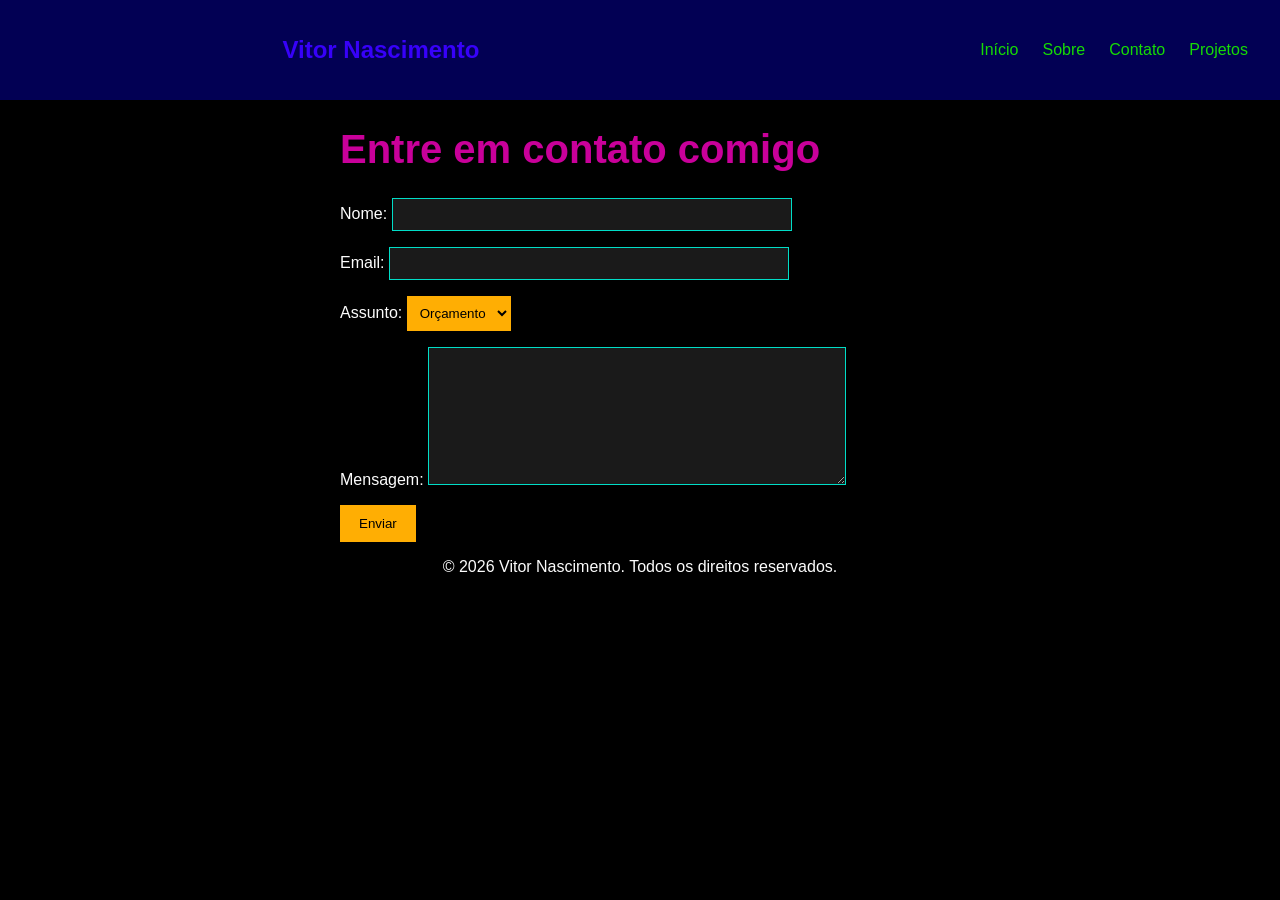
==== contato.html @ 8a599f18 "Add files via upload" ====
<!DOCTYPE html>
<html lang="pt-BR">
    <head>
        <meta charset="UTF-8">
        <meta name="viewport" content="width=device-width, initial-scale=1.0">
        <title>Contato | Vitor Nascimento</title>
        <link rel="stylesheet" href="custompagecss/style.css">
    </head>
    
    <body>
    <header>
        <p><h2><strong>Vitor Nascimento</strong></h2></p>
        <nav>
        <a href="index.html">Início</a>
        <a href="sobre.html">Sobre</a>
        <a href="contato.html">Contato</a>
        <a href="projetos.html">Projetos</a>
        </nav>
    </header>
    <main>
            <h1>Entre em contato comigo</h1>
            <form>
                <p>
                    <label for="nome">Nome:</label>
                    <input type="text" id="nome" name="nome" required>
                
                </p>
                <p>
                    <label for="email">Email:</label>
                    <input type="email" id="email" name="email" required>
                </p>
                <p>
                 <label for="assunto">Assunto:</label>
                    <select id="assunto" name="assunto">
                    <option>Orçamento</option>
                    <option>Dúvida</option>
                    <option>Outro</option>
                    </select>
                </p>
                <p>
                    <label for="mensagem">Mensagem:</label>
                    <textarea id="mensagem" name="mensagem"></textarea>
                </p>
                <button type="submit">Enviar</button>
            </form>
        </main>
    <footer>
        <p>© 2026 Vitor Nascimento. Todos os direitos reservados.</p>
    </footer>
    </body>
</html>
---- custompagecss/style.css ----
body 
{
    background-color: #000000;
    color: #fcfcfc;
    font-family: Arial, sans-serif;
    margin: 0;
}

h1 
{
    color: #ff00c3c9;
    font-size: 40px;
}

h2 
{
    color: #01b3f9;
}

a {
    color: #ffae03;
}

input[type="text"],
input[type="email"],
textarea {
    color: #ffffff;
    background-color: #1a1a1a;
    border: 1px solid #01ddc7;
    padding: 8px;
}

select {
    color: #000000;
    background-color: #ffae03;
    border: 1px solid #ffae03;
    padding: 8px;
}

button[type="submit"] {
    color: #000000;
    background-color: #ffae03;
    border: 1px solid #ffae03;
    padding: 10px 18px;
    cursor: pointer;
}

button[type="submit"]:hover {
    background-color: #e69d00;
    border-color: #e69d00;
}

input[type="text"],
input[type="email"] {
    width: 100%;
    max-width: 400px;
    box-sizing: border-box;
}

textarea {
    width: 100%;
    max-width: 400px;
    min-height: 120px;
}

footer 
{
    text-align: center;
}

main
{
    max-width: 600px;
    margin: 0 auto;
}

.card
{
    background-color: #1a1a1a;
    padding: 4px;
    margin-bottom: 26px;
    border-radius: 12px;
    box-shadow: 0 2px 8px rgba(0, 255, 179, 0.4);
}

th, td 
{
    border: 1px dashed #01ddc7;
    padding: 8px 16px;
}

table
{
    border-collapse: collapse;
    margin: 0 auto;
}

th
{
    background-color: #ff0000b3; 
}

th:nth-child(3),
td:nth-child(3) 
{
    font-family:"courier new", monospace;
}

header
{
    display: flex;
    justify-content: space-between;
    align-items: center;
    background-color: #0703ff54;
    color:rgb(20, 140, 220);
    padding: 16px 32px;
}

nav
{
    display: flex;
    gap: 24px;
}

nav a
{
    color: #16db04;
    text-decoration: none;
}

.gostos 
{
    display: flex;
    gap: 12px;
    list-style-type: none;
    padding: 0;
    flex-wrap: wrap;
}

.gostos li 
{
    background-color: #005688;
    padding: 8px 16px;
    border-radius: 20px;
}

h2
{
    color: #3701f9;
}

.title
{
    color: #f90101f2;
}

.copyright
{
    color: #dfe36bfa;
}

img 
{
    max-width: 100%;
    height: auto;
}

@media (max-width: 600px)
{
    header 
    {
        flex-direction: column;
        gap: 8px;
    }
    h1
    {
        font-size: 28px;
    }
}
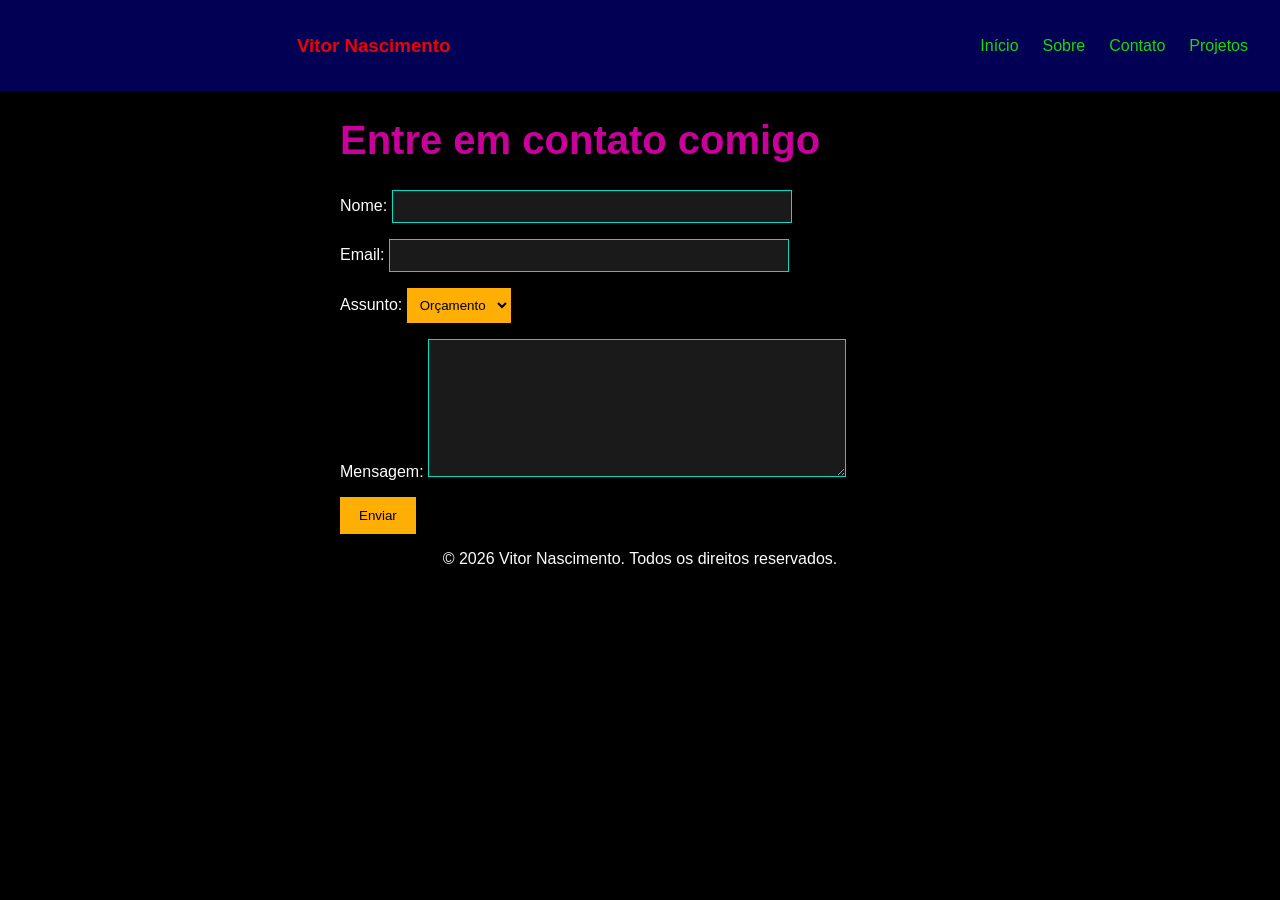
==== commit 3536b531: "contato.html" ====
--- a/contato.html
+++ b/contato.html
@@ -9,7 +9,7 @@
     
     <body>
     <header>
-        <p><h2><strong>Vitor Nascimento</strong></h2></p>
+        <p><h3 class="title"><strong>Vitor Nascimento</strong></h3></p>
         <nav>
         <a href="index.html">Início</a>
         <a href="sobre.html">Sobre</a>
@@ -48,4 +48,4 @@
         <p>© 2026 Vitor Nascimento. Todos os direitos reservados.</p>
     </footer>
     </body>
-</html>+</html>
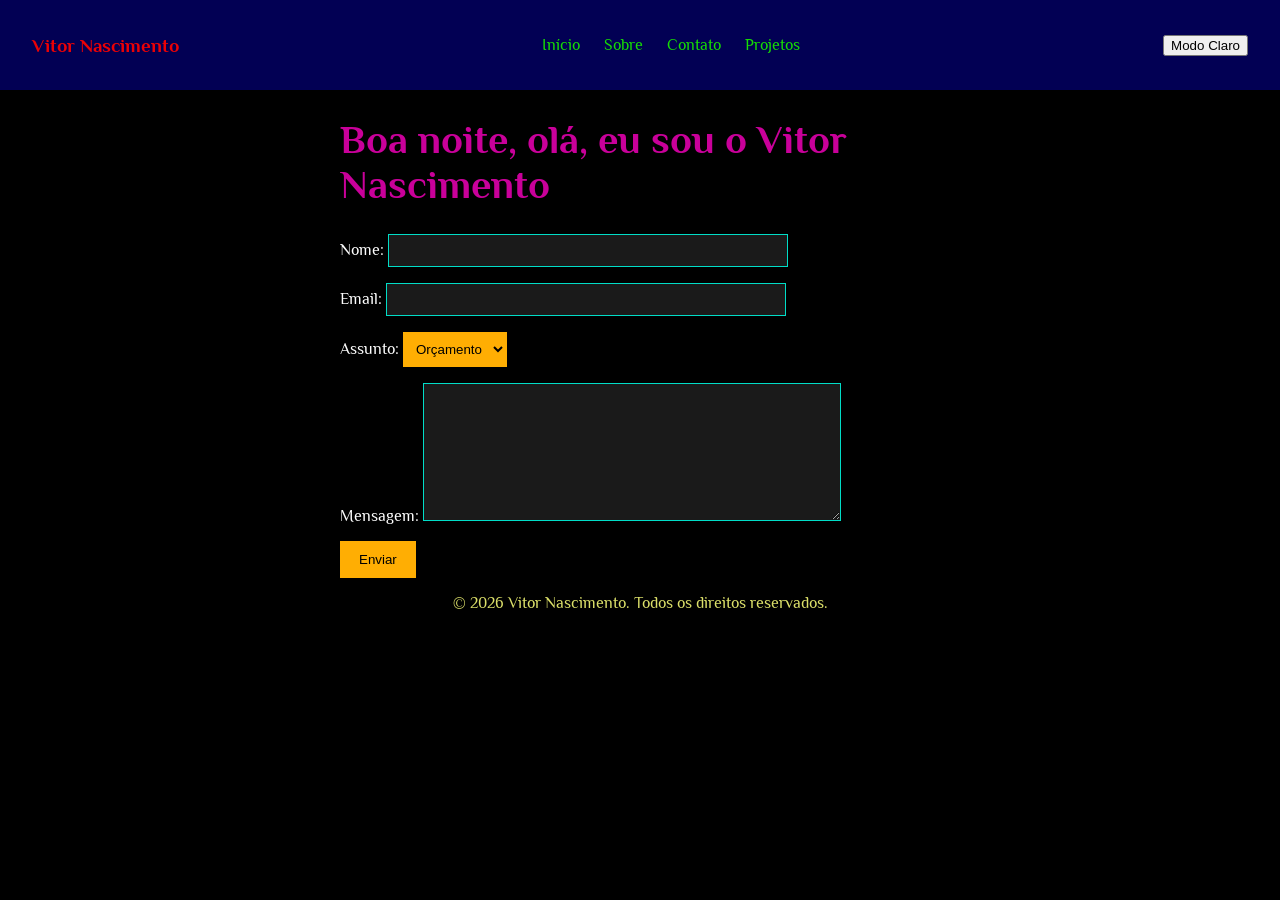
==== commit 22fa55be: "primeira.aula" ====
--- a/contato.html
+++ b/contato.html
@@ -1,51 +1,57 @@
-<!DOCTYPE html>
-<html lang="pt-BR">
-    <head>
-        <meta charset="UTF-8">
-        <meta name="viewport" content="width=device-width, initial-scale=1.0">
-        <title>Contato | Vitor Nascimento</title>
-        <link rel="stylesheet" href="custompagecss/style.css">
-    </head>
-    
-    <body>
-    <header>
-        <p><h3 class="title"><strong>Vitor Nascimento</strong></h3></p>
-        <nav>
-        <a href="index.html">Início</a>
-        <a href="sobre.html">Sobre</a>
-        <a href="contato.html">Contato</a>
-        <a href="projetos.html">Projetos</a>
-        </nav>
-    </header>
-    <main>
-            <h1>Entre em contato comigo</h1>
-            <form>
-                <p>
-                    <label for="nome">Nome:</label>
-                    <input type="text" id="nome" name="nome" required>
-                
-                </p>
-                <p>
-                    <label for="email">Email:</label>
-                    <input type="email" id="email" name="email" required>
-                </p>
-                <p>
-                 <label for="assunto">Assunto:</label>
-                    <select id="assunto" name="assunto">
-                    <option>Orçamento</option>
-                    <option>Dúvida</option>
-                    <option>Outro</option>
-                    </select>
-                </p>
-                <p>
-                    <label for="mensagem">Mensagem:</label>
-                    <textarea id="mensagem" name="mensagem"></textarea>
-                </p>
-                <button type="submit">Enviar</button>
-            </form>
-        </main>
-    <footer>
-        <p>© 2026 Vitor Nascimento. Todos os direitos reservados.</p>
-    </footer>
-    </body>
-</html>
+<!DOCTYPE html>
+<html lang="pt-BR">
+    <head>
+        <meta charset="UTF-8">
+        <meta name="viewport" content="width=device-width, initial-scale=1.0">
+        <title>Contato | Vitor Nascimento</title>
+        <link rel="preconnect" href="https://fonts.googleapis.com">
+        <link rel="preconnect" href="https://fonts.gstatic.com" crossorigin>
+        <link href="https://fonts.googleapis.com/css2?family=Philosopher:ital,wght@0,400;0,700;1,400;1,700&display=swap" rel="stylesheet">
+        <link rel="stylesheet" href="custompagecss/style.css">
+    </head>
+    
+    <body>
+    <header>
+        <h3 class="title"><strong>Vitor Nascimento</strong></h3>
+        <nav>
+          <a href="index.html">Início</a>
+          <a href="sobre.html">Sobre</a>
+          <a href="contato.html">Contato</a>
+          <a href="projetos.html">Projetos</a>
+        </nav>
+        <button id="tema">Modo Escuro</button>
+    </header>
+    
+    <main>
+        <h1>Entre em contato comigo</h1>
+        <form>
+            <p>
+                <label for="nome">Nome:</label>
+                <input type="text" id="nome" name="nome" required>
+            </p>
+            <p>
+                <label for="email">Email:</label>
+                <input type="email" id="email" name="email" required>
+            </p>
+            <p>
+             <label for="assunto">Assunto:</label>
+                <select id="assunto" name="assunto">
+                <option>Orçamento</option>
+                <option>Dúvida</option>
+                <option>Outro</option>
+                </select>
+            </p>
+            <p>
+                <label for="mensagem">Mensagem:</label>
+                <textarea id="mensagem" name="mensagem"></textarea>
+            </p>
+            <button type="submit">Enviar</button>
+        </form>
+    </main>
+    
+    <footer>
+        <p class="copyright">&copy; 2026 Vitor Nascimento. Todos os direitos reservados.</p>
+    </footer>
+    <script src="js/script.js"></script>
+    </body>
+</html>
--- a/custompagecss/style.css
+++ b/custompagecss/style.css
@@ -1,179 +1,270 @@
-body 
-{
-    background-color: #000000;
-    color: #fcfcfc;
-    font-family: Arial, sans-serif;
-    margin: 0;
-}
-
-h1 
-{
-    color: #ff00c3c9;
-    font-size: 40px;
-}
-
-h2 
-{
-    color: #01b3f9;
-}
-
-a {
-    color: #ffae03;
-}
-
-input[type="text"],
-input[type="email"],
-textarea {
-    color: #ffffff;
-    background-color: #1a1a1a;
-    border: 1px solid #01ddc7;
-    padding: 8px;
-}
-
-select {
-    color: #000000;
-    background-color: #ffae03;
-    border: 1px solid #ffae03;
-    padding: 8px;
-}
-
-button[type="submit"] {
-    color: #000000;
-    background-color: #ffae03;
-    border: 1px solid #ffae03;
-    padding: 10px 18px;
-    cursor: pointer;
-}
-
-button[type="submit"]:hover {
-    background-color: #e69d00;
-    border-color: #e69d00;
-}
-
-input[type="text"],
-input[type="email"] {
-    width: 100%;
-    max-width: 400px;
-    box-sizing: border-box;
-}
-
-textarea {
-    width: 100%;
-    max-width: 400px;
-    min-height: 120px;
-}
-
-footer 
-{
-    text-align: center;
-}
-
-main
-{
-    max-width: 600px;
-    margin: 0 auto;
-}
-
-.card
-{
-    background-color: #1a1a1a;
-    padding: 4px;
-    margin-bottom: 26px;
-    border-radius: 12px;
-    box-shadow: 0 2px 8px rgba(0, 255, 179, 0.4);
-}
-
-th, td 
-{
-    border: 1px dashed #01ddc7;
-    padding: 8px 16px;
-}
-
-table
-{
-    border-collapse: collapse;
-    margin: 0 auto;
-}
-
-th
-{
-    background-color: #ff0000b3; 
-}
-
-th:nth-child(3),
-td:nth-child(3) 
-{
-    font-family:"courier new", monospace;
-}
-
-header
-{
-    display: flex;
-    justify-content: space-between;
-    align-items: center;
-    background-color: #0703ff54;
-    color:rgb(20, 140, 220);
-    padding: 16px 32px;
-}
-
-nav
-{
-    display: flex;
-    gap: 24px;
-}
-
-nav a
-{
-    color: #16db04;
-    text-decoration: none;
-}
-
-.gostos 
-{
-    display: flex;
-    gap: 12px;
-    list-style-type: none;
-    padding: 0;
-    flex-wrap: wrap;
-}
-
-.gostos li 
-{
-    background-color: #005688;
-    padding: 8px 16px;
-    border-radius: 20px;
-}
-
-h2
-{
-    color: #3701f9;
-}
-
-.title
-{
-    color: #f90101f2;
-}
-
-.copyright
-{
-    color: #dfe36bfa;
-}
-
-img 
-{
-    max-width: 100%;
-    height: auto;
-}
-
-@media (max-width: 600px)
-{
-    header 
-    {
-        flex-direction: column;
-        gap: 8px;
-    }
-    h1
-    {
-        font-size: 28px;
-    }
-}
+body 
+{
+    background-color: #000000;
+    color: #fcfcfc;
+    font-family: 'Philosopher', Arial, sans-serif; /* Corrigido para a fonte do HTML */
+    margin: 0;
+}
+
+h1 
+{
+    color: #ff00c3c9;
+    font-size: 40px;
+}
+
+h2 
+{
+    color: #3701f9; /* Mantido apenas um h2 unificado */
+}
+
+a {
+    color: #ffae03;
+}
+
+input[type="text"],
+input[type="email"],
+textarea {
+    color: #ffffff;
+    background-color: #1a1a1a;
+    border: 1px solid #01ddc7;
+    padding: 8px;
+}
+
+select {
+    color: #000000;
+    background-color: #ffae03;
+    border: 1px solid #ffae03;
+    padding: 8px;
+}
+
+button[type="submit"] {
+    color: #000000;
+    background-color: #ffae03;
+    border: 1px solid #ffae03;
+    padding: 10px 18px;
+    cursor: pointer;
+}
+
+button[type="submit"]:hover {
+    background-color: #e69d00;
+    border-color: #e69d00;
+}
+
+input[type="text"],
+input[type="email"] {
+    width: 100%;
+    max-width: 400px;
+    box-sizing: border-box;
+}
+
+textarea {
+    width: 100%;
+    max-width: 400px;
+    min-height: 120px;
+}
+
+footer 
+{
+    text-align: center;
+}
+
+main
+{
+    max-width: 600px;
+    margin: 0 auto;
+}
+
+.card
+{
+    background-color: #1a1a1a;
+    padding: 20px; /* Aumentado para dar respiro ao conteúdo */
+    margin-bottom: 26px;
+    border-radius: 12px;
+    box-shadow: 0 2px 8px rgba(0, 118, 182, 0.781);
+}
+
+.card:hover
+{
+    transform: translateY(-6px);
+    box-shadow: 0 10px 24px rgba(0, 118, 182, 0.781);
+    transition: 0.3s;
+}
+
+th, td 
+{
+    border: 1px dashed #01ddc7;
+    padding: 8px 16px;
+}
+
+table
+{
+    border-collapse: collapse;
+    margin: 0 auto;
+}
+
+th
+{
+    background-color: #ff0000b3; 
+}
+
+th:nth-child(3),
+td:nth-child(3) 
+{
+    font-family: "courier new", monospace;
+}
+
+header
+{
+    display: flex;
+    justify-content: space-between;
+    align-items: center;
+    background-color: #0703ff54;
+    color: rgb(20, 140, 220);
+    padding: 16px 32px;
+}
+
+nav a:hover
+{
+    color: #16db04;
+}
+
+nav
+{
+    display: flex;
+    gap: 24px;
+}
+
+nav a
+{
+    color: #16db04;
+    text-decoration: none;
+}
+
+.gostos 
+{
+    display: flex;
+    gap: 12px;
+    list-style-type: none;
+    padding: 0;
+    flex-wrap: wrap;
+}
+
+.gostos li 
+{
+    background-color: #005688;
+    padding: 8px 16px;
+    border-radius: 20px;
+}
+
+.title
+{
+    color: #f90101f2;
+}
+
+.copyright
+{
+    color: #dfe36bfa;
+}
+
+img 
+{
+    max-width: 100%;
+    height: auto;
+}
+
+.projetos
+{
+    display: grid;
+    grid-template-columns: repeat(2, 1fr);
+    gap: 24px;
+}
+
+.escuro
+{
+    background-color: #f5f1ea; /* Tom de creme trigo suave e aconchegante */
+    color: #2b2d42;            /* Texto escuro com excelente leitura */
+}
+
+.escuro header
+{
+    background-color: #e6ded0; /* Cabeçalho em tom de bege/trigo contrastante */
+    color: #2b2d42;
+}
+
+.escuro nav a
+{
+    color: #1d3557;            /* Links do menu escuros e bem visíveis */
+}
+
+.escuro nav a:hover
+{
+    color: #e63946;            /* Cor dos links ao passar o mouse */
+}
+
+.escuro .card
+{
+    background-color: #ffffff; /* Cartões em branco puro para destacar bem o conteúdo */
+    box-shadow: 0 4px 16px rgba(0, 0, 0, 0.08); /* Sombra suave e limpa */
+}
+
+.escuro h1
+{
+    color: #b5179e;            /* Rosa/magenta vibrante para o título principal */
+}
+
+.escuro h2
+{
+    color: #0077b6;            /* Azul forte e legível para os títulos dos cards */
+}
+
+.escuro .title
+{
+    color: #d90429;            /* Nome do cabeçalho em destaque */
+}
+
+.escuro .copyright
+{
+    color: #5c677d;            /* Texto do rodapé ajustado */
+}
+
+.escuro th
+{
+    background-color: #ffb703; /* Cabeçalho da tabela com tom amarelado/trigo escuro */
+    color: #000000;
+}
+
+.escuro .gostos li 
+{
+    background-color: #0077b6; /* Azul um pouco mais brilhante no tema claro */
+    color: #ffffff;
+}
+
+.escuro .card
+{
+    background-color: #ffffff;
+    box-shadow: 0 4px 12px rgba(0, 118, 182, 0.336); /* Sombra suave quando parado */
+    transition: transform 0.3s ease, box-shadow 0.3s ease;
+}
+
+.escuro .card:hover
+{
+    transform: translateY(-6px);                     /* Sobe o cartão ao passar o mouse */
+    box-shadow: 0 12px 28px rgba(0, 118, 182, 0.781); /* Aumenta e destaca a sombra suavemente */
+}
+
+@media (max-width: 600px)
+{
+    header 
+    {
+        flex-direction: column;
+        gap: 8px;
+    }
+    h1
+    {
+        font-size: 28px;
+    }
+    .projetos
+    {
+        grid-template-columns: 1fr;
+    }
+}
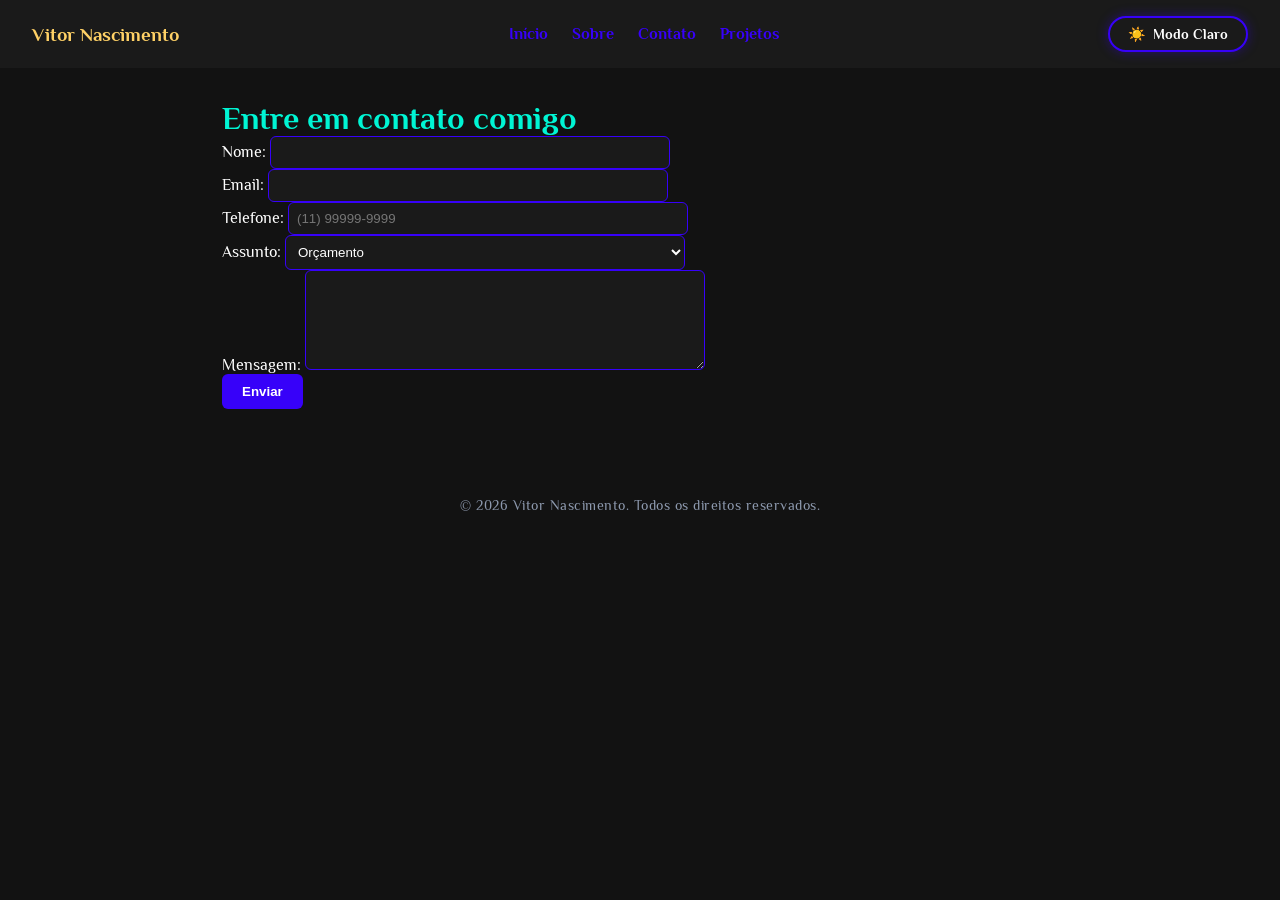
==== commit 939208ca: "Resolve conflito" ====
--- a/contato.html
+++ b/contato.html
@@ -34,6 +34,10 @@
                 <input type="email" id="email" name="email" required>
             </p>
             <p>
+                <label for="telefone">Telefone:</label>
+                <input type="tel" id="telefone" name="telefone" placeholder="(11) 99999-9999" required>
+            </p>
+            <p>
              <label for="assunto">Assunto:</label>
                 <select id="assunto" name="assunto">
                 <option>Orçamento</option>
--- a/custompagecss/style.css
+++ b/custompagecss/style.css
@@ -1,270 +1,376 @@
-body 
-{
-    background-color: #000000;
-    color: #fcfcfc;
-    font-family: 'Philosopher', Arial, sans-serif; /* Corrigido para a fonte do HTML */
+/* =========================================================
+   --- RESET GLOBAL E BLINDAGEM DO TOPO ---
+   ========================================================= */
+html {
     margin: 0;
-}
-
-h1 
-{
-    color: #ff00c3c9;
-    font-size: 40px;
-}
-
-h2 
-{
-    color: #3701f9; /* Mantido apenas um h2 unificado */
-}
-
-a {
-    color: #ffae03;
-}
-
+    padding: 0;
+    background-color: #121212;
+}
+
+* {
+    margin: 0;
+    padding: 0;
+    box-sizing: border-box;
+}
+
+/* =========================================================
+   --- ESTILOS BASE E MODO ESCURO (PADRÃO DO SITE) ---
+   ========================================================= */
+
+body {
+    font-family: 'Philosopher', sans-serif;
+    margin: 0;
+    padding: 0;
+    background-color: #121212;
+    color: #ffffff;
+    transition: background-color 0.3s ease, color 0.3s ease;
+}
+
+header {
+    display: flex;
+    justify-content: space-between;
+    align-items: center;
+    padding: 1rem 2rem;
+    background-color: #1a1a1a;
+    border: none;
+    border-top: none;
+}
+
+/* Nome no Header (Destaque em Amarelo Âmbar) */
+header h3,
+.logo,
+.nome-header {
+    color: #ffd166;
+    font-weight: bold;
+    margin: 0;
+    transition: color 0.3s ease;
+}
+
+nav a {
+    margin: 0 10px;
+    text-decoration: none;
+    color: #3701f9; /* Azul vibrante */
+    font-weight: bold;
+    transition: color 0.3s ease;
+}
+
+nav a:hover {
+    color: #ffffff;
+}
+
+main {
+    padding: 2rem;
+    max-width: 900px;
+    margin: 0 auto;
+}
+
+/* --- TÍTULOS --- */
+h1 {
+    color: #00f5d4; /* Ciano Neon */
+    transition: color 0.3s ease;
+}
+
+h2 {
+    color: #a259ff; /* Lilás / Roxo */
+    transition: color 0.3s ease;
+}
+
+/* --- GRELHA DE PROJETOS E CARTÕES --- */
+.projetos {
+    display: grid;
+    grid-template-columns: repeat(2, 1fr);
+    gap: 24px;
+}
+
+.card {
+    background-color: #1a1a1a;
+    padding: 26px;
+    margin-bottom: 20px;
+    border-radius: 12px;
+    box-shadow: 0 4px 12px rgba(55, 1, 249, 0.2);
+    transition: transform 0.3s ease, box-shadow 0.3s ease;
+}
+
+.card:hover {
+    transform: translateY(-6px);
+    box-shadow: 0 12px 28px rgba(55, 1, 249, 0.45);
+}
+
+/* --- LISTA DE INTERESSES (MODO ESCURO - BADGE CIANO) --- */
+.gostos li {
+    background-color: rgba(0, 245, 212, 0.1);
+    color: #00f5d4;
+    border: 1px solid #00f5d4;
+    padding: 6px 14px;
+    border-radius: 20px;
+    margin-bottom: 8px;
+    display: inline-block;
+    margin-right: 8px;
+    font-weight: bold;
+}
+
+/* --- TABELAS (MODO ESCURO) --- */
+table {
+    width: 100%;
+    border-collapse: collapse;
+    margin-top: 1rem;
+    border-radius: 8px;
+    overflow: hidden;
+}
+
+caption {
+    font-size: 1.15rem;
+    font-weight: bold;
+    color: #00f5d4;
+    text-align: center;
+    margin-bottom: 16px;
+    letter-spacing: 0.5px;
+    transition: color 0.3s ease;
+}
+
+th {
+    background-color: #241442;
+    color: #00f5d4;
+    padding: 12px 16px;
+    text-align: left;
+    border: 1px dashed #a259ff;
+    font-weight: bold;
+}
+
+td {
+    background-color: #1a1a24;
+    color: #ffffff;
+    padding: 12px 16px;
+    border: 1px dashed #3701f9;
+}
+
+td.dia-semana {
+    color: #a259ff;
+    font-weight: bold;
+    background-color: #201335;
+    border: 1px dashed #a259ff;
+}
+
+tr:hover td {
+    background-color: #262636;
+}
+
+/* --- FORMULÁRIOS --- */
 input[type="text"],
 input[type="email"],
+input[type="tel"],
+select,
 textarea {
     color: #ffffff;
     background-color: #1a1a1a;
-    border: 1px solid #01ddc7;
+    border: 1px solid #3701f9;
     padding: 8px;
-}
-
-select {
-    color: #000000;
-    background-color: #ffae03;
-    border: 1px solid #ffae03;
-    padding: 8px;
-}
-
-button[type="submit"] {
-    color: #000000;
-    background-color: #ffae03;
-    border: 1px solid #ffae03;
-    padding: 10px 18px;
-    cursor: pointer;
-}
-
-button[type="submit"]:hover {
-    background-color: #e69d00;
-    border-color: #e69d00;
-}
-
-input[type="text"],
-input[type="email"] {
+    border-radius: 6px;
     width: 100%;
     max-width: 400px;
     box-sizing: border-box;
 }
 
 textarea {
-    width: 100%;
-    max-width: 400px;
-    min-height: 120px;
-}
-
-footer 
-{
+    height: 100px;
+}
+
+button[type="submit"] {
+    background-color: #3701f9;
+    color: #ffffff;
+    border: none;
+    padding: 10px 20px;
+    border-radius: 6px;
+    cursor: pointer;
+    font-weight: bold;
+    transition: background-color 0.3s ease;
+}
+
+button[type="submit"]:hover {
+    background-color: #2a00c4;
+}
+
+/* --- BOTÃO DE ALTERNÂNCIA DE TEMA --- */
+#tema {
+    display: inline-flex;
+    align-items: center;
+    justify-content: center;
+    gap: 8px;
+    padding: 8px 18px;
+    font-family: inherit;
+    font-size: 14px;
+    font-weight: bold;
+    border-radius: 25px;
+    cursor: pointer;
+    transition: all 0.3s ease;
+    background-color: #1a1a1a;
+    color: #ffffff;
+    border: 2px solid #3701f9;
+    box-shadow: 0 0 12px rgba(55, 1, 249, 0.4);
+}
+
+#tema:hover {
+    transform: translateY(-2px);
+    background-color: #3701f9;
+    color: #ffffff;
+    box-shadow: 0 0 18px rgba(55, 1, 249, 0.8);
+}
+
+/* --- FOOTER (MODO ESCURO) --- */
+footer {
     text-align: center;
-}
-
-main
-{
-    max-width: 600px;
-    margin: 0 auto;
-}
-
-.card
-{
-    background-color: #1a1a1a;
-    padding: 20px; /* Aumentado para dar respiro ao conteúdo */
-    margin-bottom: 26px;
-    border-radius: 12px;
-    box-shadow: 0 2px 8px rgba(0, 118, 182, 0.781);
-}
-
-.card:hover
-{
+    padding: 1.5rem;
+    margin-top: 2rem;
+}
+
+footer p,
+.copyright {
+    color: #8d99ae;
+    font-size: 0.9rem;
+    letter-spacing: 0.5px;
+    transition: color 0.3s ease;
+}
+
+
+/* =========================================================
+   --- MODO CLARO (.claro) - VERSO HARMONIZADO ---
+   ========================================================= */
+
+.claro {
+    background-color: #f5f1ea;
+    color: #2b2d42;
+}
+
+.claro html {
+    background-color: #f5f1ea;
+}
+
+.claro header {
+    background-color: #e6ded0;
+    color: #2b2d42;
+}
+
+/* Nome no Header (Verso do Amarelo Dourado: Âmbar Profundo) */
+.claro header h3,
+.claro .logo,
+.claro .nome-header {
+    color: #b5651d;
+}
+
+.claro nav a {
+    color: #3701f9;
+}
+
+.claro nav a:hover {
+    color: #e63946;
+}
+
+/* Título Principal (Verso do Ciano Neon: Ciano Profundo / Petróleo) */
+.claro h1 {
+    color: #005f73;
+}
+
+/* Subtítulos (Verso do Lilás Neon: Roxo / Violeta Profundo) */
+.claro h2 {
+    color: #560bad;
+}
+
+.claro .card {
+    background-color: #ffffff;
+    box-shadow: 0 4px 12px rgba(55, 1, 249, 0.12);
+}
+
+.claro .card:hover {
     transform: translateY(-6px);
-    box-shadow: 0 10px 24px rgba(0, 118, 182, 0.781);
-    transition: 0.3s;
-}
-
-th, td 
-{
-    border: 1px dashed #01ddc7;
-    padding: 8px 16px;
-}
-
-table
-{
-    border-collapse: collapse;
-    margin: 0 auto;
-}
-
-th
-{
-    background-color: #ff0000b3; 
-}
-
-th:nth-child(3),
-td:nth-child(3) 
-{
-    font-family: "courier new", monospace;
-}
-
-header
-{
-    display: flex;
-    justify-content: space-between;
-    align-items: center;
-    background-color: #0703ff54;
-    color: rgb(20, 140, 220);
-    padding: 16px 32px;
-}
-
-nav a:hover
-{
-    color: #16db04;
-}
-
-nav
-{
-    display: flex;
-    gap: 24px;
-}
-
-nav a
-{
-    color: #16db04;
-    text-decoration: none;
-}
-
-.gostos 
-{
-    display: flex;
-    gap: 12px;
-    list-style-type: none;
-    padding: 0;
-    flex-wrap: wrap;
-}
-
-.gostos li 
-{
-    background-color: #005688;
-    padding: 8px 16px;
-    border-radius: 20px;
-}
-
-.title
-{
-    color: #f90101f2;
-}
-
-.copyright
-{
-    color: #dfe36bfa;
-}
-
-img 
-{
-    max-width: 100%;
-    height: auto;
-}
-
-.projetos
-{
-    display: grid;
-    grid-template-columns: repeat(2, 1fr);
-    gap: 24px;
-}
-
-.escuro
-{
-    background-color: #f5f1ea; /* Tom de creme trigo suave e aconchegante */
-    color: #2b2d42;            /* Texto escuro com excelente leitura */
-}
-
-.escuro header
-{
-    background-color: #e6ded0; /* Cabeçalho em tom de bege/trigo contrastante */
+    box-shadow: 0 12px 28px rgba(55, 1, 249, 0.25);
+}
+
+.claro .gostos li {
+    background-color: #3701f9;
+    color: #ffffff;
+    border: none;
+}
+
+/* Tabela e Legenda no Modo Claro (Harmonizadas com h1) */
+.claro caption {
+    color: #005f73;
+}
+
+.claro th {
+    background-color: #e2d9f3;
+    color: #560bad;
+    border: 1px dashed #3701f9;
+}
+
+.claro td {
+    background-color: #ffffff;
     color: #2b2d42;
-}
-
-.escuro nav a
-{
-    color: #1d3557;            /* Links do menu escuros e bem visíveis */
-}
-
-.escuro nav a:hover
-{
-    color: #e63946;            /* Cor dos links ao passar o mouse */
-}
-
-.escuro .card
-{
-    background-color: #ffffff; /* Cartões em branco puro para destacar bem o conteúdo */
-    box-shadow: 0 4px 16px rgba(0, 0, 0, 0.08); /* Sombra suave e limpa */
-}
-
-.escuro h1
-{
-    color: #b5179e;            /* Rosa/magenta vibrante para o título principal */
-}
-
-.escuro h2
-{
-    color: #0077b6;            /* Azul forte e legível para os títulos dos cards */
-}
-
-.escuro .title
-{
-    color: #d90429;            /* Nome do cabeçalho em destaque */
-}
-
-.escuro .copyright
-{
-    color: #5c677d;            /* Texto do rodapé ajustado */
-}
-
-.escuro th
-{
-    background-color: #ffb703; /* Cabeçalho da tabela com tom amarelado/trigo escuro */
-    color: #000000;
-}
-
-.escuro .gostos li 
-{
-    background-color: #0077b6; /* Azul um pouco mais brilhante no tema claro */
-    color: #ffffff;
-}
-
-.escuro .card
-{
+    border: 1px dashed #3701f9;
+}
+
+.claro td.dia-semana {
+    background-color: #f0ecf8;
+    color: #560bad;
+    border: 1px dashed #3701f9;
+}
+
+.claro tr:hover td {
+    background-color: #f0ecf8;
+}
+
+/* Formulários no Modo Claro */
+.claro input[type="text"],
+.claro input[type="email"],
+.claro input[type="tel"],
+.claro select,
+.claro textarea {
     background-color: #ffffff;
-    box-shadow: 0 4px 12px rgba(0, 118, 182, 0.336); /* Sombra suave quando parado */
-    transition: transform 0.3s ease, box-shadow 0.3s ease;
-}
-
-.escuro .card:hover
-{
-    transform: translateY(-6px);                     /* Sobe o cartão ao passar o mouse */
-    box-shadow: 0 12px 28px rgba(0, 118, 182, 0.781); /* Aumenta e destaca a sombra suavemente */
-}
-
-@media (max-width: 600px)
-{
-    header 
-    {
-        flex-direction: column;
-        gap: 8px;
-    }
-    h1
-    {
-        font-size: 28px;
-    }
-    .projetos
-    {
+    color: #2b2d42;
+    border: 1px solid #3701f9;
+}
+
+.claro button[type="submit"] {
+    background-color: #3701f9;
+    color: #ffffff;
+}
+
+.claro button[type="submit"]:hover {
+    background-color: #2a00c4;
+}
+
+/* Botão de Tema no Modo Claro */
+.claro #tema {
+    background-color: #ffffff;
+    color: #3701f9;
+    border: 2px solid #3701f9;
+    box-shadow: 0 2px 8px rgba(55, 1, 249, 0.2);
+}
+
+.claro #tema:hover {
+    transform: translateY(-2px);
+    background-color: #3701f9;
+    color: #ffffff;
+    box-shadow: 0 4px 12px rgba(55, 1, 249, 0.4);
+}
+
+/* Footer no Modo Claro */
+.claro footer p,
+.claro .copyright {
+    color: #5c677d;
+}
+
+
+/* =========================================================
+   --- RESPONSIVIDADE ---
+   ========================================================= */
+
+@media (max-width: 600px) {
+    .projetos {
         grid-template-columns: 1fr;
     }
+    header {
+        flex-direction: column;
+        gap: 10px;
+        text-align: center;
+    }
 }
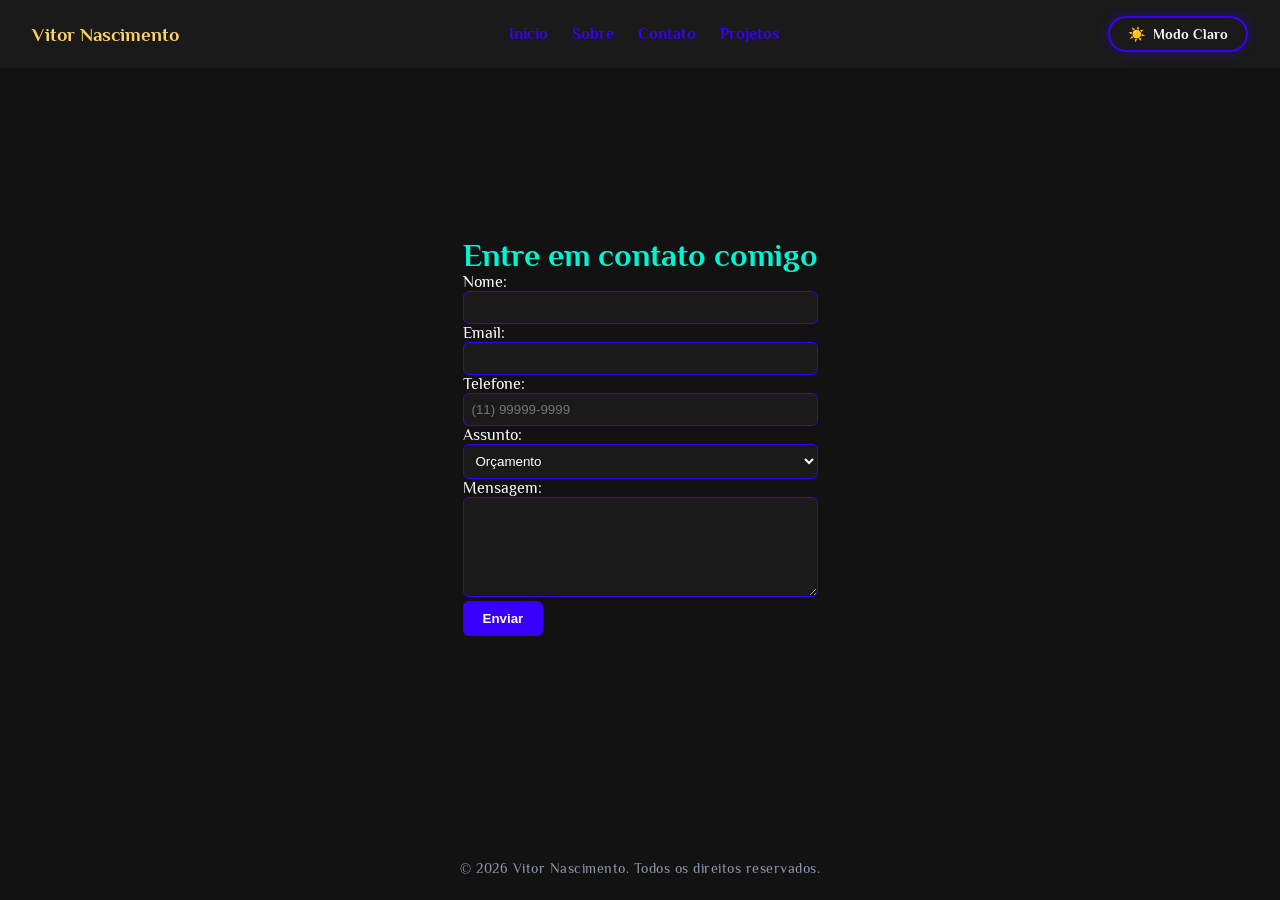
==== commit e3f52ad2: "primeiraaula" ====
--- a/contato.html
+++ b/contato.html
@@ -1,61 +1,83 @@
 <!DOCTYPE html>
 <html lang="pt-BR">
     <head>
+        <!-- METADADOS E CODIFICAÇÃO DA PÁGINA -->
         <meta charset="UTF-8">
         <meta name="viewport" content="width=device-width, initial-scale=1.0">
         <title>Contato | Vitor Nascimento</title>
+
+        <!-- FONTE EXTERNA (PHILOSOPHER) VIA GOOGLE FONTS -->
         <link rel="preconnect" href="https://fonts.googleapis.com">
         <link rel="preconnect" href="https://fonts.gstatic.com" crossorigin>
         <link href="https://fonts.googleapis.com/css2?family=Philosopher:ital,wght@0,400;0,700;1,400;1,700&display=swap" rel="stylesheet">
+
+        <!-- FOLHA DE ESTILOS CSS -->
         <link rel="stylesheet" href="custompagecss/style.css">
     </head>
     
     <body>
-    <header>
-        <h3 class="title"><strong>Vitor Nascimento</strong></h3>
-        <nav>
-          <a href="index.html">Início</a>
-          <a href="sobre.html">Sobre</a>
-          <a href="contato.html">Contato</a>
-          <a href="projetos.html">Projetos</a>
-        </nav>
-        <button id="tema">Modo Escuro</button>
-    </header>
-    
-    <main>
-        <h1>Entre em contato comigo</h1>
-        <form>
-            <p>
-                <label for="nome">Nome:</label>
-                <input type="text" id="nome" name="nome" required>
-            </p>
-            <p>
-                <label for="email">Email:</label>
-                <input type="email" id="email" name="email" required>
-            </p>
-            <p>
-                <label for="telefone">Telefone:</label>
-                <input type="tel" id="telefone" name="telefone" placeholder="(11) 99999-9999" required>
-            </p>
-            <p>
-             <label for="assunto">Assunto:</label>
-                <select id="assunto" name="assunto">
-                <option>Orçamento</option>
-                <option>Dúvida</option>
-                <option>Outro</option>
-                </select>
-            </p>
-            <p>
-                <label for="mensagem">Mensagem:</label>
-                <textarea id="mensagem" name="mensagem"></textarea>
-            </p>
-            <button type="submit">Enviar</button>
-        </form>
-    </main>
-    
-    <footer>
-        <p class="copyright">&copy; 2026 Vitor Nascimento. Todos os direitos reservados.</p>
-    </footer>
-    <script src="js/script.js"></script>
+        <!-- CABEÇALHO: LOGO, MENU DE NAVEGAÇÃO E BOTÃO DE TEMA -->
+        <header>
+            <h3 class="title"><strong>Vitor Nascimento</strong></h3>
+            <nav>
+                <a href="index.html">Início</a>
+                <a href="sobre.html">Sobre</a>
+                <a href="contato.html">Contato</a>
+                <a href="projetos.html">Projetos</a>
+            </nav>
+            <button id="tema">Modo Escuro</button>
+        </header>
+        
+        <!-- CONTEÚDO PRINCIPAL: FORMULÁRIO DE CONTATO -->
+        <main>
+            <h1>Entre em contato comigo</h1>
+
+            <form>
+                <!-- CAMPO NOME -->
+                <p>
+                    <label for="nome">Nome:</label>
+                    <input type="text" id="nome" name="nome" required>
+                </p>
+
+                <!-- CAMPO EMAIL -->
+                <p>
+                    <label for="email">Email:</label>
+                    <input type="email" id="email" name="email" required>
+                </p>
+
+                <!-- CAMPO TELEFONE -->
+                <p>
+                    <label for="telefone">Telefone:</label>
+                    <input type="tel" id="telefone" name="telefone" placeholder="(11) 99999-9999" required>
+                </p>
+
+                <!-- SELETOR DE ASSUNTO -->
+                <p>
+                    <label for="assunto">Assunto:</label>
+                    <select id="assunto" name="assunto">
+                        <option>Orçamento</option>
+                        <option>Dúvida</option>
+                        <option>Outro</option>
+                    </select>
+                </p>
+
+                <!-- CAMPO DE MENSAGEM LIVRE -->
+                <p>
+                    <label for="mensagem">Mensagem:</label>
+                    <textarea id="mensagem" name="mensagem"></textarea>
+                </p>
+
+                <!-- BOTÃO DE ENVIO DO FORMULÁRIO -->
+                <button type="submit">Enviar</button>
+            </form>
+        </main>
+        
+        <!-- RODAPÉ DA PÁGINA -->
+        <footer>
+            <p class="copyright">&copy; 2026 Vitor Nascimento. Todos os direitos reservados.</p>
+        </footer>
+
+        <!-- FICHEIRO DE SCRIPT JAVASCRIPT -->
+        <script src="js/script.js"></script>
     </body>
 </html>
--- a/custompagecss/style.css
+++ b/custompagecss/style.css
@@ -1,31 +1,53 @@
 /* =========================================================
-   --- RESET GLOBAL E BLINDAGEM DO TOPO ---
-   ========================================================= */
+   --- RESET GLOBAL E CONFIGURAÇÃO DA RAIZ (HTML/BODY) ---
+   ========================================================= */
+
+/* Fundo padrão escuro da página inteira */
 html {
+    height: 100%;
     margin: 0;
     padding: 0;
     background-color: #121212;
-}
-
+    transition: background-color 0.3s ease;
+}
+
+/* Fundo claro da página inteira quando o tema claro está ativo */
+html.claro {
+    background-color: #f5f1ea;
+}
+
+/* Reseta margens, preenchimentos e alinhamento globalmente */
 * {
     margin: 0;
     padding: 0;
     box-sizing: border-box;
 }
 
-/* =========================================================
-   --- ESTILOS BASE E MODO ESCURO (PADRÃO DO SITE) ---
-   ========================================================= */
-
+/* Corpo estruturado em Flexbox para manter o rodapé sempre no fundo */
 body {
     font-family: 'Philosopher', sans-serif;
+    min-height: 100vh;
     margin: 0;
     padding: 0;
-    background-color: #121212;
-    color: #ffffff;
-    transition: background-color 0.3s ease, color 0.3s ease;
-}
-
+    background-color: transparent;
+    color: #ffffff;
+    display: flex;
+    flex-direction: column;
+    justify-content: space-between;
+    transition: color 0.3s ease;
+}
+
+/* Ajuste da cor do texto global no modo claro */
+html.claro body {
+    color: #2b2d42;
+}
+
+
+/* =========================================================
+   --- CABEÇALHO E NAVEGAÇÃO ---
+   ========================================================= */
+
+/* Barra superior do site */
 header {
     display: flex;
     justify-content: space-between;
@@ -36,7 +58,7 @@
     border-top: none;
 }
 
-/* Nome no Header (Destaque em Amarelo Âmbar) */
+/* Destaque do nome/logo no topo */
 header h3,
 .logo,
 .nome-header {
@@ -46,10 +68,11 @@
     transition: color 0.3s ease;
 }
 
+/* Links do menu de navegação */
 nav a {
     margin: 0 10px;
     text-decoration: none;
-    color: #3701f9; /* Azul vibrante */
+    color: #3701f9;
     font-weight: bold;
     transition: color 0.3s ease;
 }
@@ -58,30 +81,43 @@
     color: #ffffff;
 }
 
+
+/* =========================================================
+   --- CONTEÚDO PRINCIPAL E TIPOGRAFIA ---
+   ========================================================= */
+
+/* Bloco central de conteúdo das páginas */
 main {
     padding: 2rem;
     max-width: 900px;
     margin: 0 auto;
 }
 
-/* --- TÍTULOS --- */
+/* Título principal (H1) */
 h1 {
-    color: #00f5d4; /* Ciano Neon */
-    transition: color 0.3s ease;
-}
-
+    color: #00f5d4;
+    transition: color 0.3s ease;
+}
+
+/* Subtítulos (H2) */
 h2 {
-    color: #a259ff; /* Lilás / Roxo */
-    transition: color 0.3s ease;
-}
-
-/* --- GRELHA DE PROJETOS E CARTÕES --- */
+    color: #a259ff;
+    transition: color 0.3s ease;
+}
+
+
+/* =========================================================
+   --- CARTÕES E GRELHA DE PROJETOS ---
+   ========================================================= */
+
+/* Grelha de 2 colunas para os projetos */
 .projetos {
     display: grid;
     grid-template-columns: repeat(2, 1fr);
     gap: 24px;
 }
 
+/* Estilo base dos cartões */
 .card {
     background-color: #1a1a1a;
     padding: 26px;
@@ -91,12 +127,18 @@
     transition: transform 0.3s ease, box-shadow 0.3s ease;
 }
 
+/* Efeito de movimento ao passar o rato no cartão */
 .card:hover {
     transform: translateY(-6px);
     box-shadow: 0 12px 28px rgba(55, 1, 249, 0.45);
 }
 
-/* --- LISTA DE INTERESSES (MODO ESCURO - BADGE CIANO) --- */
+
+/* =========================================================
+   --- LISTAS, BADGES E TABELAS ---
+   ========================================================= */
+
+/* Badges de gostos/interesses */
 .gostos li {
     background-color: rgba(0, 245, 212, 0.1);
     color: #00f5d4;
@@ -109,7 +151,7 @@
     font-weight: bold;
 }
 
-/* --- TABELAS (MODO ESCURO) --- */
+/* Estrutura geral de tabelas */
 table {
     width: 100%;
     border-collapse: collapse;
@@ -118,6 +160,7 @@
     overflow: hidden;
 }
 
+/* Título/Legenda da tabela */
 caption {
     font-size: 1.15rem;
     font-weight: bold;
@@ -128,6 +171,7 @@
     transition: color 0.3s ease;
 }
 
+/* Cabeçalho da tabela */
 th {
     background-color: #241442;
     color: #00f5d4;
@@ -137,6 +181,7 @@
     font-weight: bold;
 }
 
+/* Células da tabela */
 td {
     background-color: #1a1a24;
     color: #ffffff;
@@ -144,6 +189,7 @@
     border: 1px dashed #3701f9;
 }
 
+/* Destaque para dias da semana na tabela */
 td.dia-semana {
     color: #a259ff;
     font-weight: bold;
@@ -151,11 +197,17 @@
     border: 1px dashed #a259ff;
 }
 
+/* Efeito ao passar o rato nas linhas da tabela */
 tr:hover td {
     background-color: #262636;
 }
 
-/* --- FORMULÁRIOS --- */
+
+/* =========================================================
+   --- FORMULÁRIOS E BOTÃO DE TEMA ---
+   ========================================================= */
+
+/* Campos de texto, selects e textareas */
 input[type="text"],
 input[type="email"],
 input[type="tel"],
@@ -175,6 +227,7 @@
     height: 100px;
 }
 
+/* Botão de envio de formulário */
 button[type="submit"] {
     background-color: #3701f9;
     color: #ffffff;
@@ -190,7 +243,7 @@
     background-color: #2a00c4;
 }
 
-/* --- BOTÃO DE ALTERNÂNCIA DE TEMA --- */
+/* Botão de alternância de modo escuro/claro */
 #tema {
     display: inline-flex;
     align-items: center;
@@ -216,7 +269,11 @@
     box-shadow: 0 0 18px rgba(55, 1, 249, 0.8);
 }
 
-/* --- FOOTER (MODO ESCURO) --- */
+
+/* =========================================================
+   --- RODAPÉ (FOOTER) ---
+   ========================================================= */
+
 footer {
     text-align: center;
     padding: 1.5rem;
@@ -250,7 +307,7 @@
     color: #2b2d42;
 }
 
-/* Nome no Header (Verso do Amarelo Dourado: Âmbar Profundo) */
+/* Nome no cabeçalho (Modo Claro) */
 .claro header h3,
 .claro .logo,
 .claro .nome-header {
@@ -265,16 +322,17 @@
     color: #e63946;
 }
 
-/* Título Principal (Verso do Ciano Neon: Ciano Profundo / Petróleo) */
+/* Título principal (Modo Claro) */
 .claro h1 {
     color: #005f73;
 }
 
-/* Subtítulos (Verso do Lilás Neon: Roxo / Violeta Profundo) */
+/* Subtítulos (Modo Claro) */
 .claro h2 {
     color: #560bad;
 }
 
+/* Cartões (Modo Claro) */
 .claro .card {
     background-color: #ffffff;
     box-shadow: 0 4px 12px rgba(55, 1, 249, 0.12);
@@ -291,7 +349,7 @@
     border: none;
 }
 
-/* Tabela e Legenda no Modo Claro (Harmonizadas com h1) */
+/* Tabela e legendas (Modo Claro) */
 .claro caption {
     color: #005f73;
 }
@@ -318,7 +376,7 @@
     background-color: #f0ecf8;
 }
 
-/* Formulários no Modo Claro */
+/* Formulários e botões (Modo Claro) */
 .claro input[type="text"],
 .claro input[type="email"],
 .claro input[type="tel"],
@@ -338,7 +396,7 @@
     background-color: #2a00c4;
 }
 
-/* Botão de Tema no Modo Claro */
+/* Botão de alternância de tema (Modo Claro) */
 .claro #tema {
     background-color: #ffffff;
     color: #3701f9;
@@ -353,7 +411,7 @@
     box-shadow: 0 4px 12px rgba(55, 1, 249, 0.4);
 }
 
-/* Footer no Modo Claro */
+/* Rodapé (Modo Claro) */
 .claro footer p,
 .claro .copyright {
     color: #5c677d;
@@ -361,16 +419,48 @@
 
 
 /* =========================================================
-   --- RESPONSIVIDADE ---
+   --- RESPONSIVIDADE (MOBILE) ---
    ========================================================= */
 
 @media (max-width: 600px) {
+    header {
+        display: flex;
+        flex-wrap: wrap;
+        justify-content: space-between;
+        align-items: center;
+        padding: 1rem;
+        gap: 12px;
+    }
+
+    /* 1. Nome no canto superior esquerdo */
+    header h3,
+    .logo,
+    .nome-header {
+        order: 1;
+        margin: 0;
+    }
+
+    /* 2. Botão de tema no canto superior direito */
+    #tema {
+        order: 2;
+        margin: 0;
+    }
+
+    /* 3. Navegação empurrada para a linha de baixo, centrada */
+    nav {
+        order: 3;
+        width: 100%;
+        text-align: center;
+        margin-top: 8px;
+    }
+
+    nav a {
+        display: inline-block;
+        margin: 4px 8px;
+    }
+
+    /* Grelha de projetos passa a ter apenas 1 coluna no telemóvel */
     .projetos {
         grid-template-columns: 1fr;
     }
-    header {
-        flex-direction: column;
-        gap: 10px;
-        text-align: center;
-    }
 }
